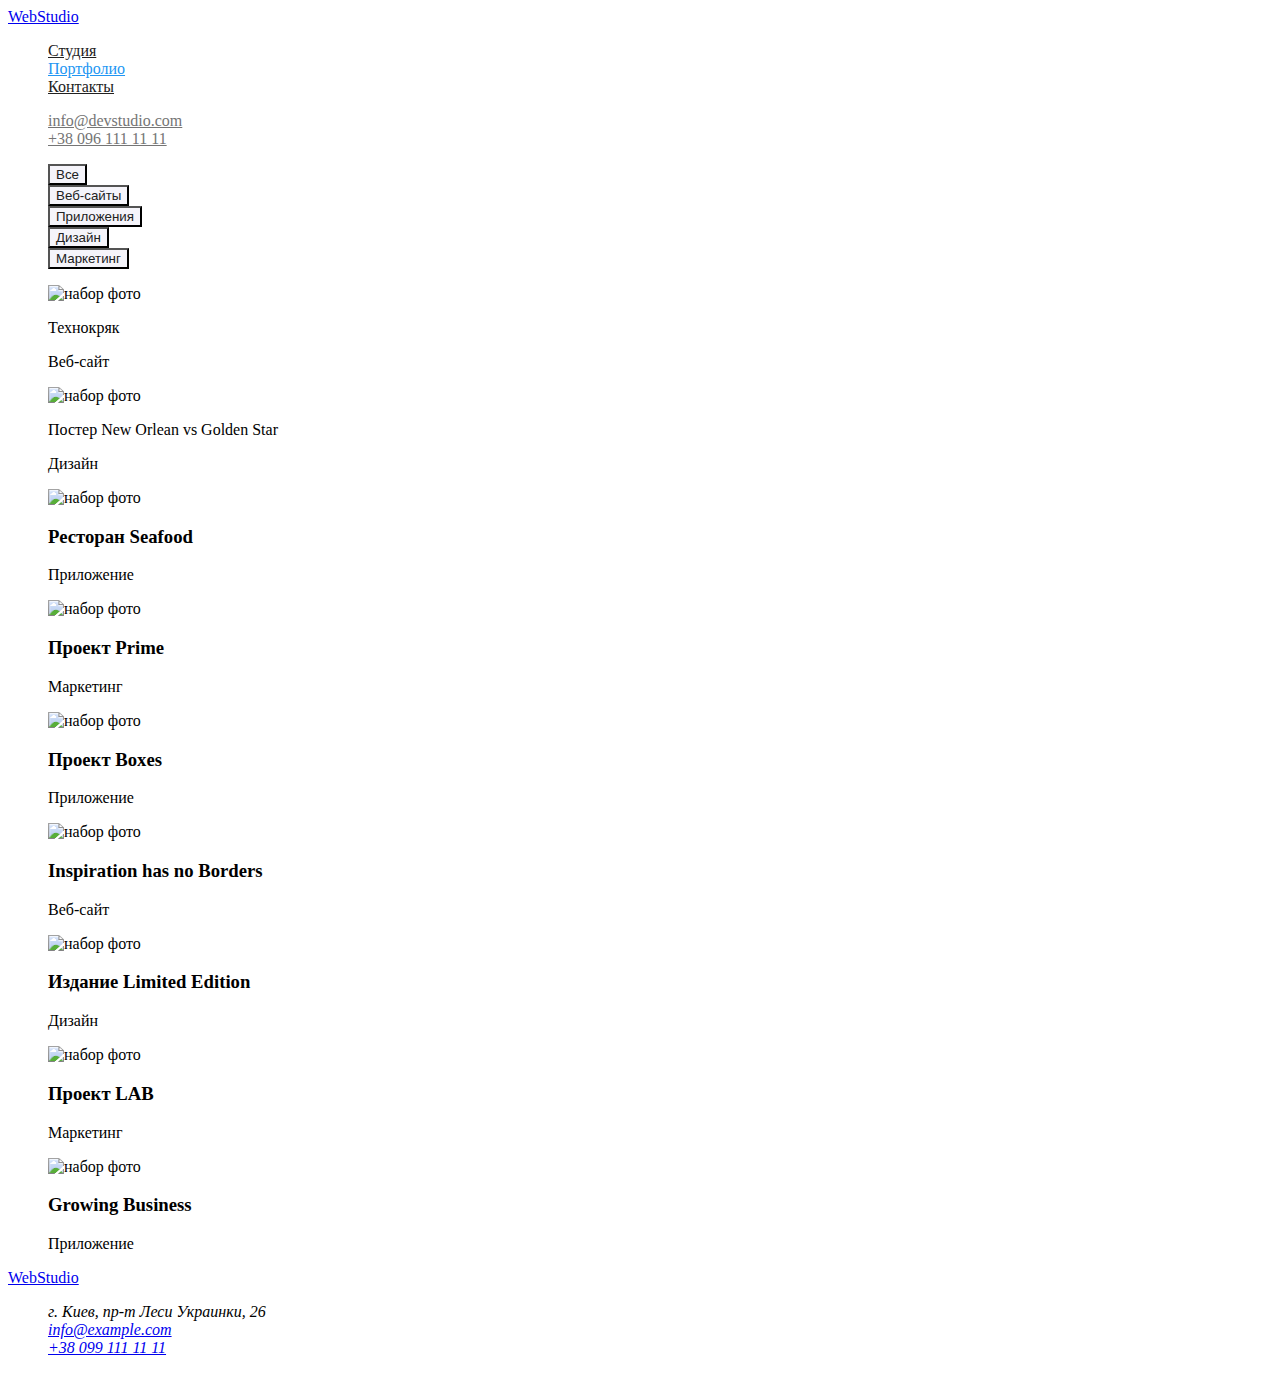
==== portfolio.html @ fee11b8a "button" ====
<!DOCTYPE html>
<html lang="ru">
  <head>
    <meta charset="UTF-8" />
    <meta http-equiv="X-UA-Compatible" content="IE=edge" />
    <meta name="viewport" content="width=device-width, initial-scale=1.0" />
    <title>Портфолио</title>
    <link rel="stylesheet" href="./css/styles.css" />
  </head>
  <body>
    <header>
      <!--top line-->
      <nav>
        <a href="WebStudio">WebStudio</a>
        <ul class="site-nav list">
          <li><a href="./index.html">Студия</a></li>
          <li><a href="./portfolio.html" class="list current">Портфолио</a></li>
          <li><a href="Контакты">Контакты</a></li>
        </ul>
      </nav>
      <ul class="contact header list">
        <li><a href="mailto:info@devstudio.com">info@devstudio.com</a></li>
        <li><a href="tel:+380961111111">+38 096 111 11 11</a></li>
      </ul>
    </header>
    <main>
      <section>
        <ul>
          <li><button type="button" class="button-secondary">Все</button></li>
          <li><button type="button" class="button-secondary">Веб-сайты</button></li>
          <li><button type="button" class="button-secondary">Приложения</button></li>
          <li><button type="button" class="button-secondary">Дизайн</button></li>
          <li><button type="button" class="button-secondary">Маркетинг</button></li>
        </ul>
      </section>
      <section>
        <ul>
          <li>
            <img src="./images-portfolio/img1.jpg" alt="набор фото" width="370" />
            <p>Технокряк</p>
            <p>Веб-сайт</p>
          </li>
          <li>
            <img src="./images-portfolio/img2.jpg" alt="набор фото" width="370" />
            <p>Постер New Orlean vs Golden Star</p>
            <p>Дизайн</p>
          </li>
          <li>
            <img src="./images-portfolio/img3.jpg" alt="набор фото" width="370" />
            <h3>Ресторан Seafood</h3>
            <p>Приложение</p>
          </li>
          <li>
            <img src="./images-portfolio/img4.jpg" alt="набор фото" width="370" />
            <h3>Проект Prime</h3>
            <p>Маркетинг</p>
          </li>
          <li>
            <img src="./images-portfolio/img5.jpg" alt="набор фото" width="370" />
            <h3>Проект Boxes</h3>
            <p>Приложение</p>
          </li>
          <li>
            <img src="./images-portfolio/img6.jpg" alt="набор фото" width="370" />
            <h3>Inspiration has no Borders</h3>
            <p>Веб-сайт</p>
          </li>
          <li>
            <img src="./images-portfolio/img7.jpg" alt="набор фото" width="370" />
            <h3>Издание Limited Edition</h3>
            <p>Дизайн</p>
          </li>
          <li>
            <img src="./images-portfolio/img8.jpg" alt="набор фото" width="370" />
            <h3>Проект LAB</h3>
            <p>Маркетинг</p>
          </li>
          <li>
            <img src="./images-portfolio/img9.jpg" alt="набор фото" width="370" />
            <h3>Growing Business</h3>
            <p>Приложение</p>
          </li>
        </ul>
      </section>
    </main>

    <footer>
      <a href="WebStudio">WebStudio</a>
      <address>
        <ul>
          <li>
            <a href="https://goo.gl/maps/3AmRDvBGY3bwbW92A" target="_blank"></a> г. Киев, пр-т Леси
            Украинки, 26
            <br />
          </li>
          <li><a href="mailto:info@example.com">info@example.com</a><br /></li>
          <li><a href="tel:+380991111111">+38 099 111 11 11</a></li>
        </ul>
      </address>
    </footer>
  </body>
</html>
---- css/styles.css ----
:root {
  --title-text-color: #212121;
  --text-color: #757575;
  --accent-color: #2196f3;
  --background-color: #ffffff;
  --button-bg-color: #f5f4fa;
}

body {
  background-color: var(--background-color);
}
ul {
  list-style: none;
}
.site-nav a {
  color: var(--title-text-color);
}
.site-nav .list.current {
  color: var(--accent-color);
}

.site-nav a:hover,
.site-nav a:focus {
  color: var(--accent-color);
}
.contact a {
  color: var(--text-color);
}
.contact a:hover,
.contact a:focus {
  color: var(--accent-color);
}
.section title {
  color: var(--title-text-color);
}
.hero-title {
  color: #ffffff;
}
.feature-desc {
  color: var(--text-color);
}
.do-section-title,
.team-section-title {
  color: var(--title-text-color);
}

.button-primary {
  background-color: var(--accent-color);
  color: var(--background-color);
}

.button-secondary {
  background-color: var(--button-bg-color);
  color: var(--title-text-color);
}
.button-primary:hover,
.button-primary:focus {
  background-color: var(--accent-color);
  color: var(--background-color);
}
.button-secondary:hover,
.button-secondary:focus {
  background-color: var(--accent-color);
  color: var(--background-color);
}
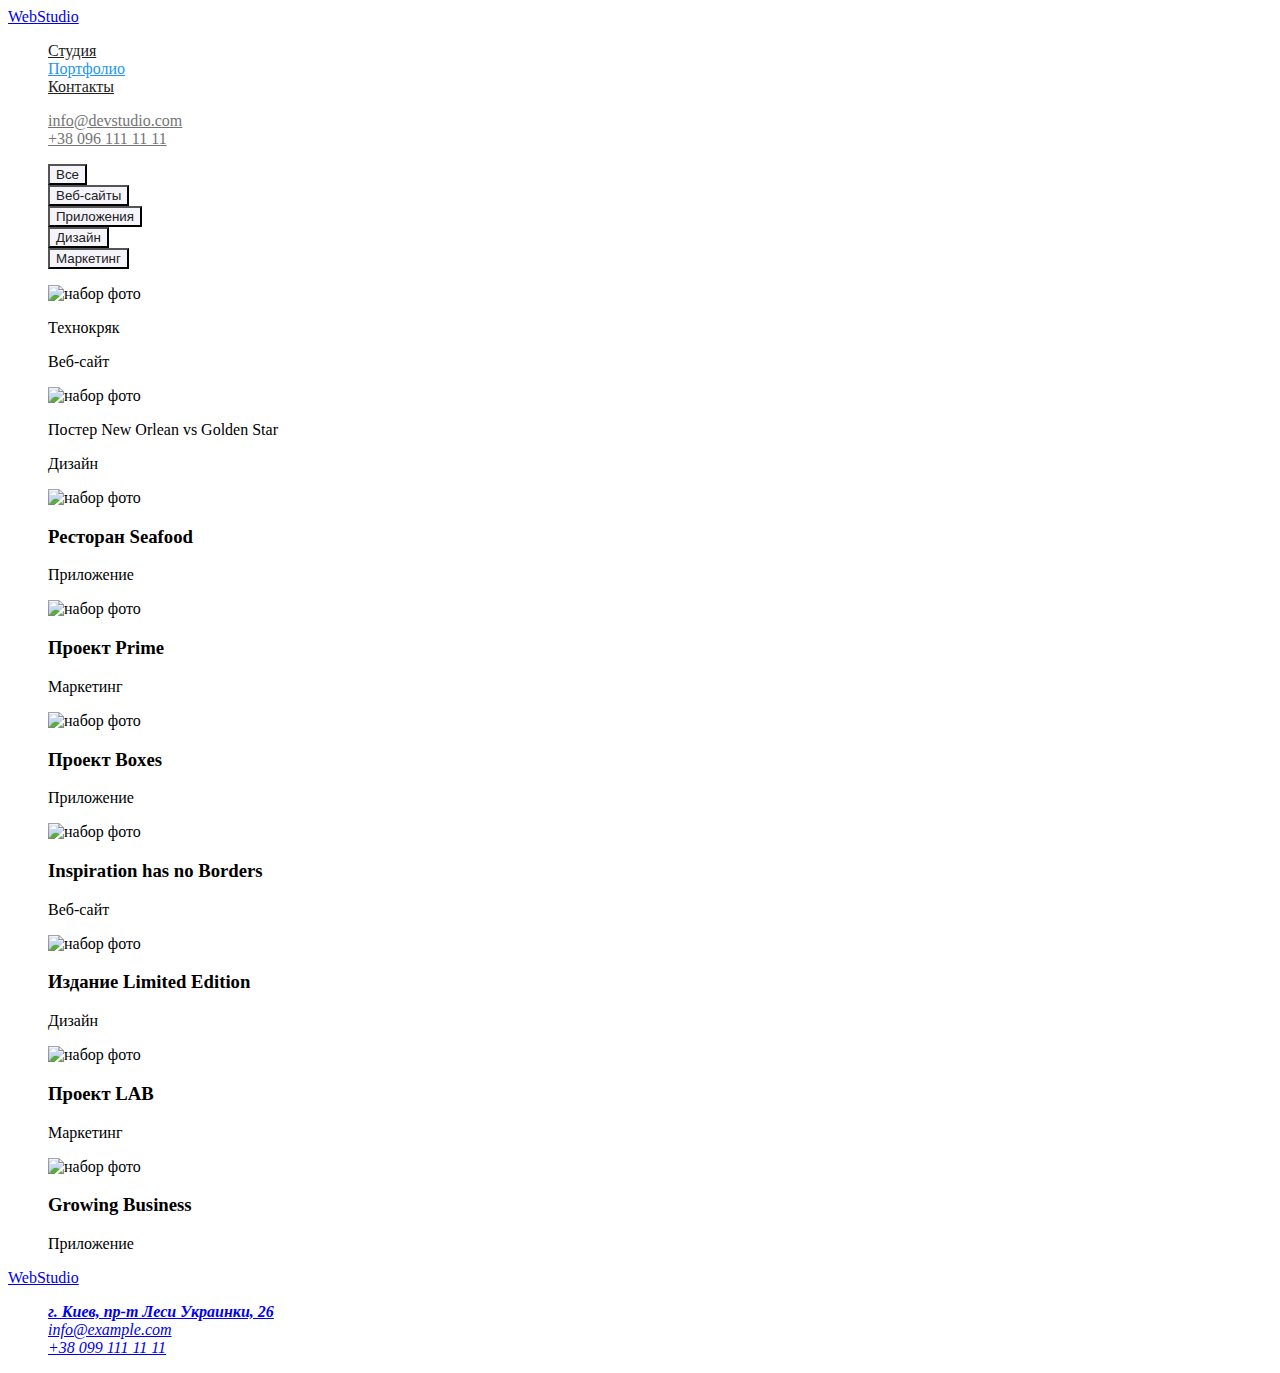
==== commit 91d63978: "footer-link" ====
--- a/portfolio.html
+++ b/portfolio.html
@@ -89,9 +89,9 @@
       <address>
         <ul>
           <li>
-            <a href="https://goo.gl/maps/3AmRDvBGY3bwbW92A" target="_blank"></a> г. Киев, пр-т Леси
-            Украинки, 26
-            <br />
+            <a href="https://goo.gl/maps/3AmRDvBGY3bwbW92A" target="_blank"
+              ><b> г. Киев, пр-т Леси Украинки, 26</b> <br
+            /></a>
           </li>
           <li><a href="mailto:info@example.com">info@example.com</a><br /></li>
           <li><a href="tel:+380991111111">+38 099 111 11 11</a></li>
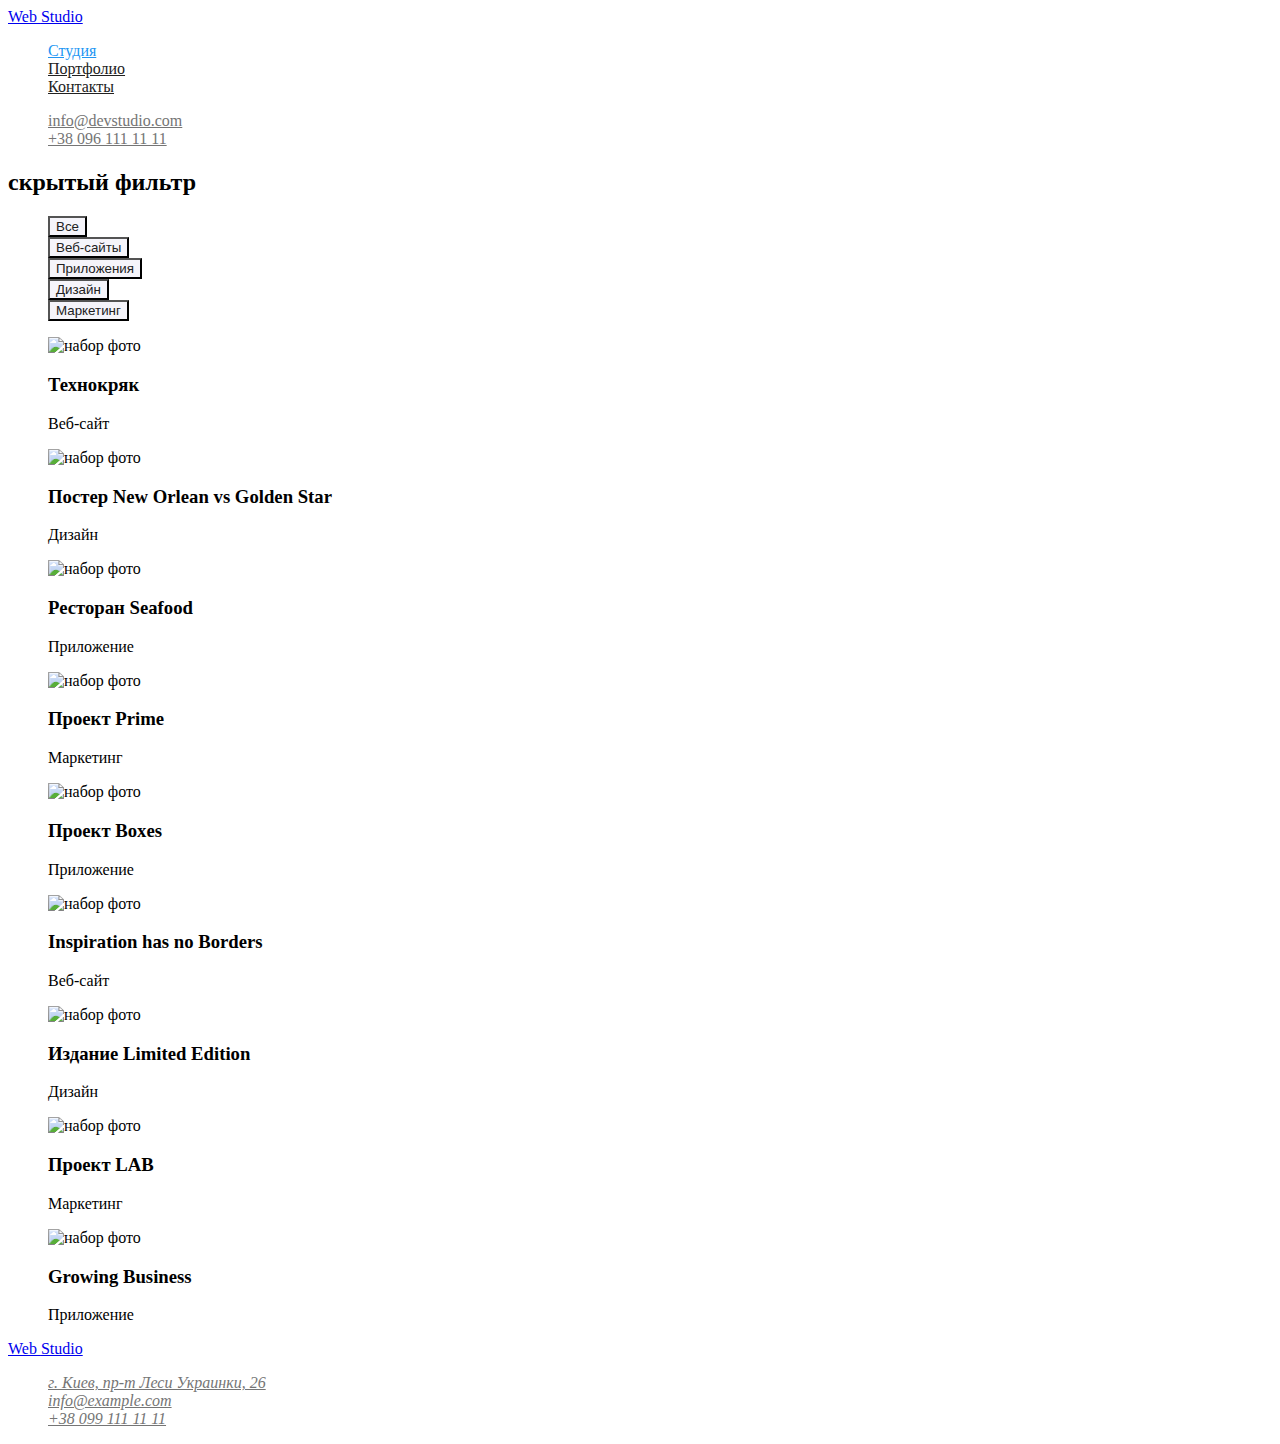
==== commit cb4989e6: "fonts" ====
--- a/portfolio.html
+++ b/portfolio.html
@@ -5,26 +5,36 @@
     <meta http-equiv="X-UA-Compatible" content="IE=edge" />
     <meta name="viewport" content="width=device-width, initial-scale=1.0" />
     <title>Портфолио</title>
+
+    <link
+      href="https://fonts.googleapis.com/css2?family=Raleway:wght@700&family=Roboto:wght@400;500;700;900&display=swap"
+      rel="stylesheet"
+    />
+
     <link rel="stylesheet" href="./css/styles.css" />
   </head>
   <body>
     <header>
       <!--top line-->
-      <nav>
-        <a href="WebStudio">WebStudio</a>
-        <ul class="site-nav list">
-          <li><a href="./index.html">Студия</a></li>
-          <li><a href="./portfolio.html" class="list current">Портфолио</a></li>
-          <li><a href="Контакты">Контакты</a></li>
+      <div class="container">
+        <nav>
+          <a href="./index.html" class="logo" lang="en">Web <span>Studio</span></a>
+          <ul class="site-nav list">
+            <li><a href="./index.html" class="list current">Студия</a></li>
+            <li><a href="./portfolio.html">Портфолио</a></li>
+            <li><a href="Контакты">Контакты</a></li>
+          </ul>
+        </nav>
+        <ul class="contact-list">
+          <li><a href="mailto:info@devstudio.com">info@devstudio.com</a></li>
+          <li><a href="tel:+380961111111">+38 096 111 11 11</a></li>
         </ul>
-      </nav>
-      <ul class="contact header list">
-        <li><a href="mailto:info@devstudio.com">info@devstudio.com</a></li>
-        <li><a href="tel:+380961111111">+38 096 111 11 11</a></li>
-      </ul>
+      </div>
     </header>
     <main>
+      <h1></h1>
       <section>
+        <h2>скрытый фильтр</h2>
         <ul>
           <li><button type="button" class="button-secondary">Все</button></li>
           <li><button type="button" class="button-secondary">Веб-сайты</button></li>
@@ -37,12 +47,12 @@
         <ul>
           <li>
             <img src="./images-portfolio/img1.jpg" alt="набор фото" width="370" />
-            <p>Технокряк</p>
+            <h3>Технокряк</h3>
             <p>Веб-сайт</p>
           </li>
           <li>
             <img src="./images-portfolio/img2.jpg" alt="набор фото" width="370" />
-            <p>Постер New Orlean vs Golden Star</p>
+            <h3>Постер New Orlean vs Golden Star</h3>
             <p>Дизайн</p>
           </li>
           <li>
@@ -85,12 +95,12 @@
     </main>
 
     <footer>
-      <a href="WebStudio">WebStudio</a>
+      <a href="./index.html" class="logo" lang="en">Web <span>Studio</span></a>
       <address>
-        <ul>
+        <ul class="contact-list">
           <li>
             <a href="https://goo.gl/maps/3AmRDvBGY3bwbW92A" target="_blank"
-              ><b> г. Киев, пр-т Леси Украинки, 26</b> <br
+              >г. Киев, пр-т Леси Украинки, 26<br
             /></a>
           </li>
           <li><a href="mailto:info@example.com">info@example.com</a><br /></li>
--- a/css/styles.css
+++ b/css/styles.css
@@ -9,12 +9,15 @@
 body {
   background-color: var(--background-color);
 }
+
 ul {
   list-style: none;
 }
+
 .site-nav a {
   color: var(--title-text-color);
 }
+
 .site-nav .list.current {
   color: var(--accent-color);
 }
@@ -23,11 +26,11 @@
 .site-nav a:focus {
   color: var(--accent-color);
 }
-.contact a {
+.contact-list a {
   color: var(--text-color);
 }
-.contact a:hover,
-.contact a:focus {
+.contact-list a:hover,
+.contact-list a:focus {
   color: var(--accent-color);
 }
 .section title {
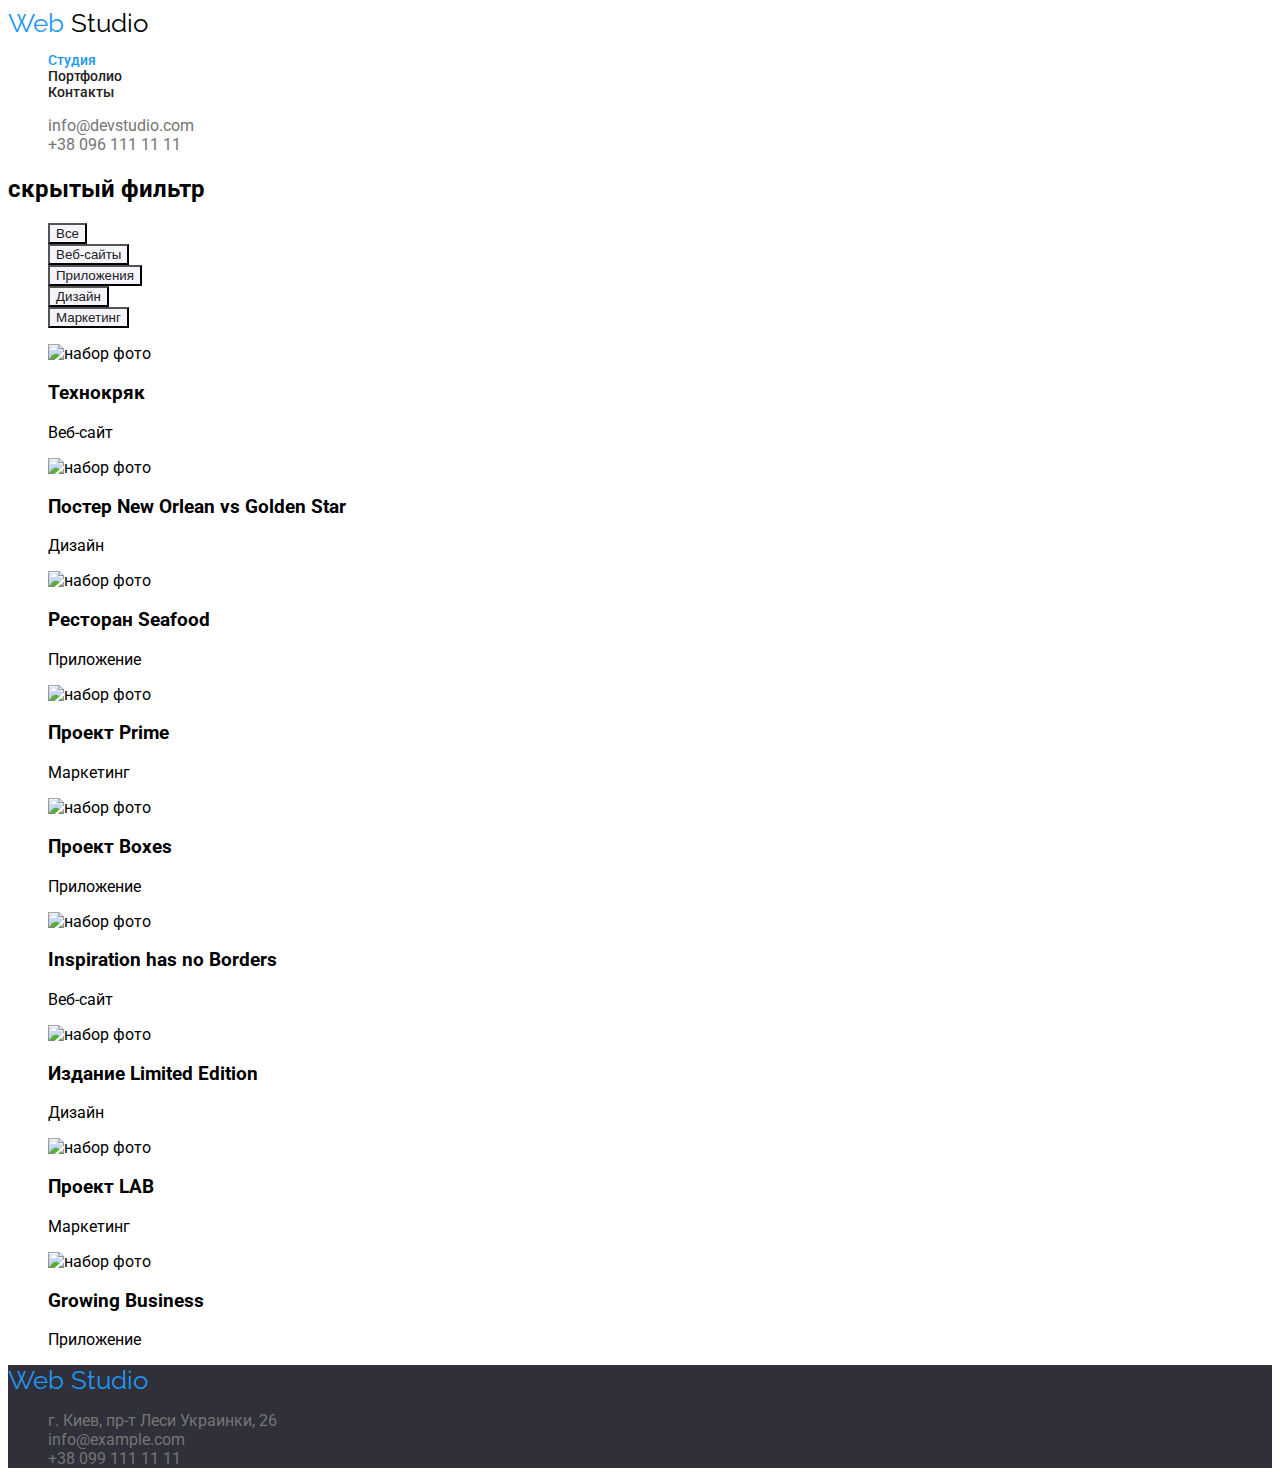
==== commit 74f6277c: "font" ====
--- a/portfolio.html
+++ b/portfolio.html
@@ -18,7 +18,7 @@
       <!--top line-->
       <div class="container">
         <nav>
-          <a href="./index.html" class="logo" lang="en">Web <span>Studio</span></a>
+          <a href="./index.html" class="logo" lang="en">Web <span class="logo-two">Studio</span></a>
           <ul class="site-nav list">
             <li><a href="./index.html" class="list current">Студия</a></li>
             <li><a href="./portfolio.html">Портфолио</a></li>
@@ -95,18 +95,20 @@
     </main>
 
     <footer>
-      <a href="./index.html" class="logo" lang="en">Web <span>Studio</span></a>
-      <address>
-        <ul class="contact-list">
-          <li>
-            <a href="https://goo.gl/maps/3AmRDvBGY3bwbW92A" target="_blank"
-              >г. Киев, пр-т Леси Украинки, 26<br
-            /></a>
-          </li>
-          <li><a href="mailto:info@example.com">info@example.com</a><br /></li>
-          <li><a href="tel:+380991111111">+38 099 111 11 11</a></li>
-        </ul>
-      </address>
+      <section class="footer">
+        <a href="./index.html" class="logo" lang="en">Web <span>Studio</span></a>
+        <address>
+          <ul class="contact-list">
+            <li>
+              <a href="https://goo.gl/maps/3AmRDvBGY3bwbW92A" target="_blank"
+                >г. Киев, пр-т Леси Украинки, 26<br
+              /></a>
+            </li>
+            <li><a href="mailto:info@example.com">info@example.com</a><br /></li>
+            <li><a href="tel:+380991111111">+38 099 111 11 11</a></li>
+          </ul>
+        </address>
+      </section>
     </footer>
   </body>
 </html>
--- a/css/styles.css
+++ b/css/styles.css
@@ -8,8 +8,12 @@
 
 body {
   background-color: var(--background-color);
+  font-family: Roboto, sans-serif;
 }
-
+a {
+  text-decoration: none;
+  font-style: normal;
+}
 ul {
   list-style: none;
 }
@@ -50,19 +54,67 @@
 .button-primary {
   background-color: var(--accent-color);
   color: var(--background-color);
+  cursor: pointer;
 }
 
 .button-secondary {
   background-color: var(--button-bg-color);
   color: var(--title-text-color);
+  cursor: pointer;
 }
 .button-primary:hover,
 .button-primary:focus {
   background-color: var(--accent-color);
   color: var(--background-color);
+  cursor: pointer;
 }
 .button-secondary:hover,
 .button-secondary:focus {
   background-color: var(--accent-color);
   color: var(--background-color);
+  cursor: pointer;
 }
+.logo {
+  font-family: Raleway;
+  font-size: 26px;
+  color: #2196f3;
+}
+.logo-two {
+  font-family: Raleway;
+  font-size: 26px;
+  color: #000000;
+}
+.site-nav {
+  font-weight: 500;
+  font-size: 14px;
+}
+.hero-title {
+  font-weight: 900;
+  font-size: 44px;
+}
+.section-title {
+  font-weight: 700;
+  font-size: 14px;
+}
+.feature-desc {
+  font-weight: 400;
+  font-size: 14px;
+}
+.do-section-title .team-section-title {
+  font-size: 700;
+  font-size: 36px;
+}
+.team-name {
+  font-weight: 500;
+  font-size: 16px;
+}
+.team-prof {
+  font-weight: 400;
+  font-size: 16px;
+}
+.hero {
+  background-color: #2f303a;
+}
+.footer {
+  background: #2f303a;
+}
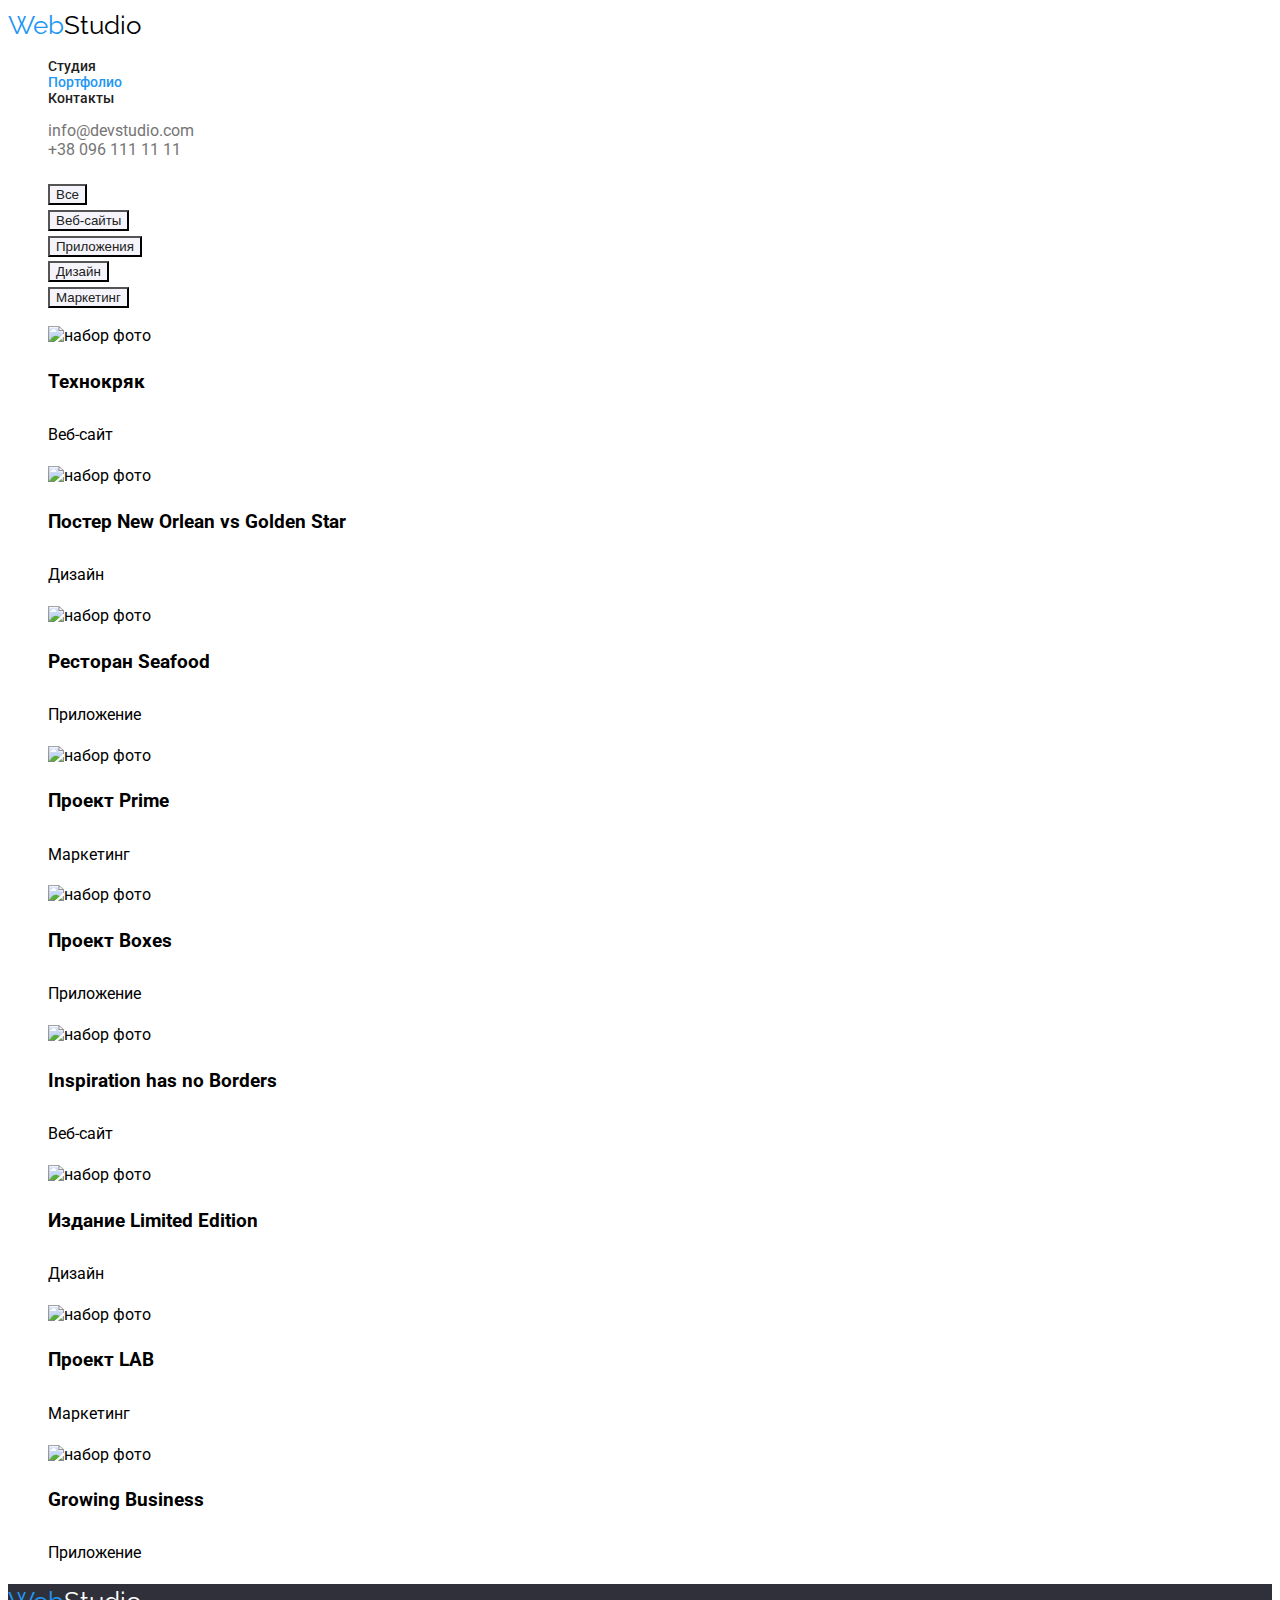
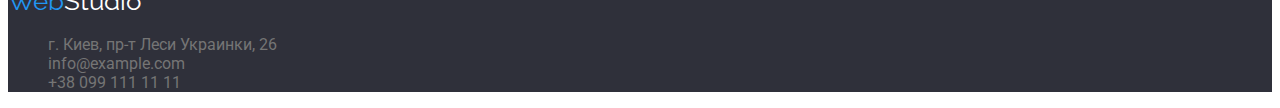
==== commit 1aaa9517: "end" ====
--- a/portfolio.html
+++ b/portfolio.html
@@ -5,7 +5,6 @@
     <meta http-equiv="X-UA-Compatible" content="IE=edge" />
     <meta name="viewport" content="width=device-width, initial-scale=1.0" />
     <title>Портфолио</title>
-
     <link
       href="https://fonts.googleapis.com/css2?family=Raleway:wght@700&family=Roboto:wght@400;500;700;900&display=swap"
       rel="stylesheet"
@@ -18,10 +17,12 @@
       <!--top line-->
       <div class="container">
         <nav>
-          <a href="./index.html" class="logo" lang="en">Web <span class="logo-two">Studio</span></a>
-          <ul class="site-nav list">
-            <li><a href="./index.html" class="list current">Студия</a></li>
-            <li><a href="./portfolio.html">Портфолио</a></li>
+          <a href="./index.html" class="logo text" lang="en"
+            >Web<span class="logo-two">Studio</span></a
+          >
+          <ul class="site-nav">
+            <li><a href="./index.html">Студия</a></li>
+            <li><a href="./portfolio.html" class="list current">Портфолио</a></li>
             <li><a href="Контакты">Контакты</a></li>
           </ul>
         </nav>
@@ -34,8 +35,8 @@
     <main>
       <h1></h1>
       <section>
-        <h2>скрытый фильтр</h2>
-        <ul>
+        <h2></h2>
+        <ul class="btn-text">
           <li><button type="button" class="button-secondary">Все</button></li>
           <li><button type="button" class="button-secondary">Веб-сайты</button></li>
           <li><button type="button" class="button-secondary">Приложения</button></li>
@@ -47,48 +48,48 @@
         <ul>
           <li>
             <img src="./images-portfolio/img1.jpg" alt="набор фото" width="370" />
-            <h3>Технокряк</h3>
-            <p>Веб-сайт</p>
+            <h3 class="portf-section-title">Технокряк</h3>
+            <p class="portf-decs">Веб-сайт</p>
           </li>
           <li>
             <img src="./images-portfolio/img2.jpg" alt="набор фото" width="370" />
-            <h3>Постер New Orlean vs Golden Star</h3>
-            <p>Дизайн</p>
+            <h3 class="portf-section-title">Постер New Orlean vs Golden Star</h3>
+            <p class="portf-decs">Дизайн</p>
           </li>
           <li>
             <img src="./images-portfolio/img3.jpg" alt="набор фото" width="370" />
-            <h3>Ресторан Seafood</h3>
-            <p>Приложение</p>
+            <h3 class="portf-section-title">Ресторан Seafood</h3>
+            <p class="portf-decs">Приложение</p>
           </li>
           <li>
             <img src="./images-portfolio/img4.jpg" alt="набор фото" width="370" />
-            <h3>Проект Prime</h3>
-            <p>Маркетинг</p>
+            <h3 class="portf-section-title">Проект Prime</h3>
+            <p class="portf-decs">Маркетинг</p>
           </li>
           <li>
             <img src="./images-portfolio/img5.jpg" alt="набор фото" width="370" />
-            <h3>Проект Boxes</h3>
-            <p>Приложение</p>
+            <h3 class="portf-section-title">Проект Boxes</h3>
+            <p class="portf-decs">Приложение</p>
           </li>
           <li>
             <img src="./images-portfolio/img6.jpg" alt="набор фото" width="370" />
-            <h3>Inspiration has no Borders</h3>
-            <p>Веб-сайт</p>
+            <h3 class="portf-section-title">Inspiration has no Borders</h3>
+            <p class="portf-decs">Веб-сайт</p>
           </li>
           <li>
             <img src="./images-portfolio/img7.jpg" alt="набор фото" width="370" />
-            <h3>Издание Limited Edition</h3>
-            <p>Дизайн</p>
+            <h3 class="portf-section-title">Издание Limited Edition</h3>
+            <p class="portf-decs">Дизайн</p>
           </li>
           <li>
             <img src="./images-portfolio/img8.jpg" alt="набор фото" width="370" />
-            <h3>Проект LAB</h3>
-            <p>Маркетинг</p>
+            <h3 class="portf-section-title">Проект LAB</h3>
+            <p class="portf-decs">Маркетинг</p>
           </li>
           <li>
             <img src="./images-portfolio/img9.jpg" alt="набор фото" width="370" />
-            <h3>Growing Business</h3>
-            <p>Приложение</p>
+            <h3 class="portf-section-title">Growing Business</h3>
+            <p class="portf-decs">Приложение</p>
           </li>
         </ul>
       </section>
@@ -96,7 +97,9 @@
 
     <footer>
       <section class="footer">
-        <a href="./index.html" class="logo" lang="en">Web <span>Studio</span></a>
+        <a href="./index.html" class="logo text" lang="en"
+          >Web<span class="logo-three">Studio</span></a
+        >
         <address>
           <ul class="contact-list">
             <li>
--- a/css/styles.css
+++ b/css/styles.css
@@ -8,7 +8,7 @@
 
 body {
   background-color: var(--background-color);
-  font-family: Roboto, sans-serif;
+  font-family: 'Roboto', sans-serif;
 }
 a {
   text-decoration: none;
@@ -17,7 +17,9 @@
 ul {
   list-style: none;
 }
-
+.site-nav .contact-list {
+  line-height: 1.17;
+}
 .site-nav a {
   color: var(--title-text-color);
 }
@@ -30,6 +32,9 @@
 .site-nav a:focus {
   color: var(--accent-color);
 }
+.contact-list {
+  line-height: 1.17;
+}
 .contact-list a {
   color: var(--text-color);
 }
@@ -39,22 +44,29 @@
 }
 .section title {
   color: var(--title-text-color);
+  line-height: 1.17;
 }
 .hero-title {
   color: #ffffff;
+  line-height: 1.36;
 }
 .feature-desc {
   color: var(--text-color);
+  line-height: 1.17;
 }
 .do-section-title,
 .team-section-title {
   color: var(--title-text-color);
+  line-height: 1.17;
 }
-
+.team-section {
+  background-color: var(--button-bg-color);
+}
 .button-primary {
   background-color: var(--accent-color);
   color: var(--background-color);
   cursor: pointer;
+  line-height: 1.8;
 }
 
 .button-secondary {
@@ -74,16 +86,26 @@
   color: var(--background-color);
   cursor: pointer;
 }
+.btn-text {
+  line-height: 1.62;
+}
 .logo {
-  font-family: Raleway;
+  font-family: 'Raleway', sans-serif;
   font-size: 26px;
   color: #2196f3;
 }
 .logo-two {
-  font-family: Raleway;
+  font-family: 'Raleway', sans-serif;
   font-size: 26px;
   color: #000000;
 }
+.logo-three {
+  color: var(--background-color);
+}
+.logo.text {
+  line-height: 1.38;
+}
+
 .site-nav {
   font-weight: 500;
   font-size: 14px;
@@ -107,14 +129,22 @@
 .team-name {
   font-weight: 500;
   font-size: 16px;
+  line-height: 1.17;
 }
 .team-prof {
   font-weight: 400;
   font-size: 16px;
+  line-height: 1.17;
 }
 .hero {
   background-color: #2f303a;
 }
+.portf-section-title {
+  line-height: 2;
+}
+.portf-decs {
+  line-height: 1.87;
+}
 .footer {
   background: #2f303a;
 }
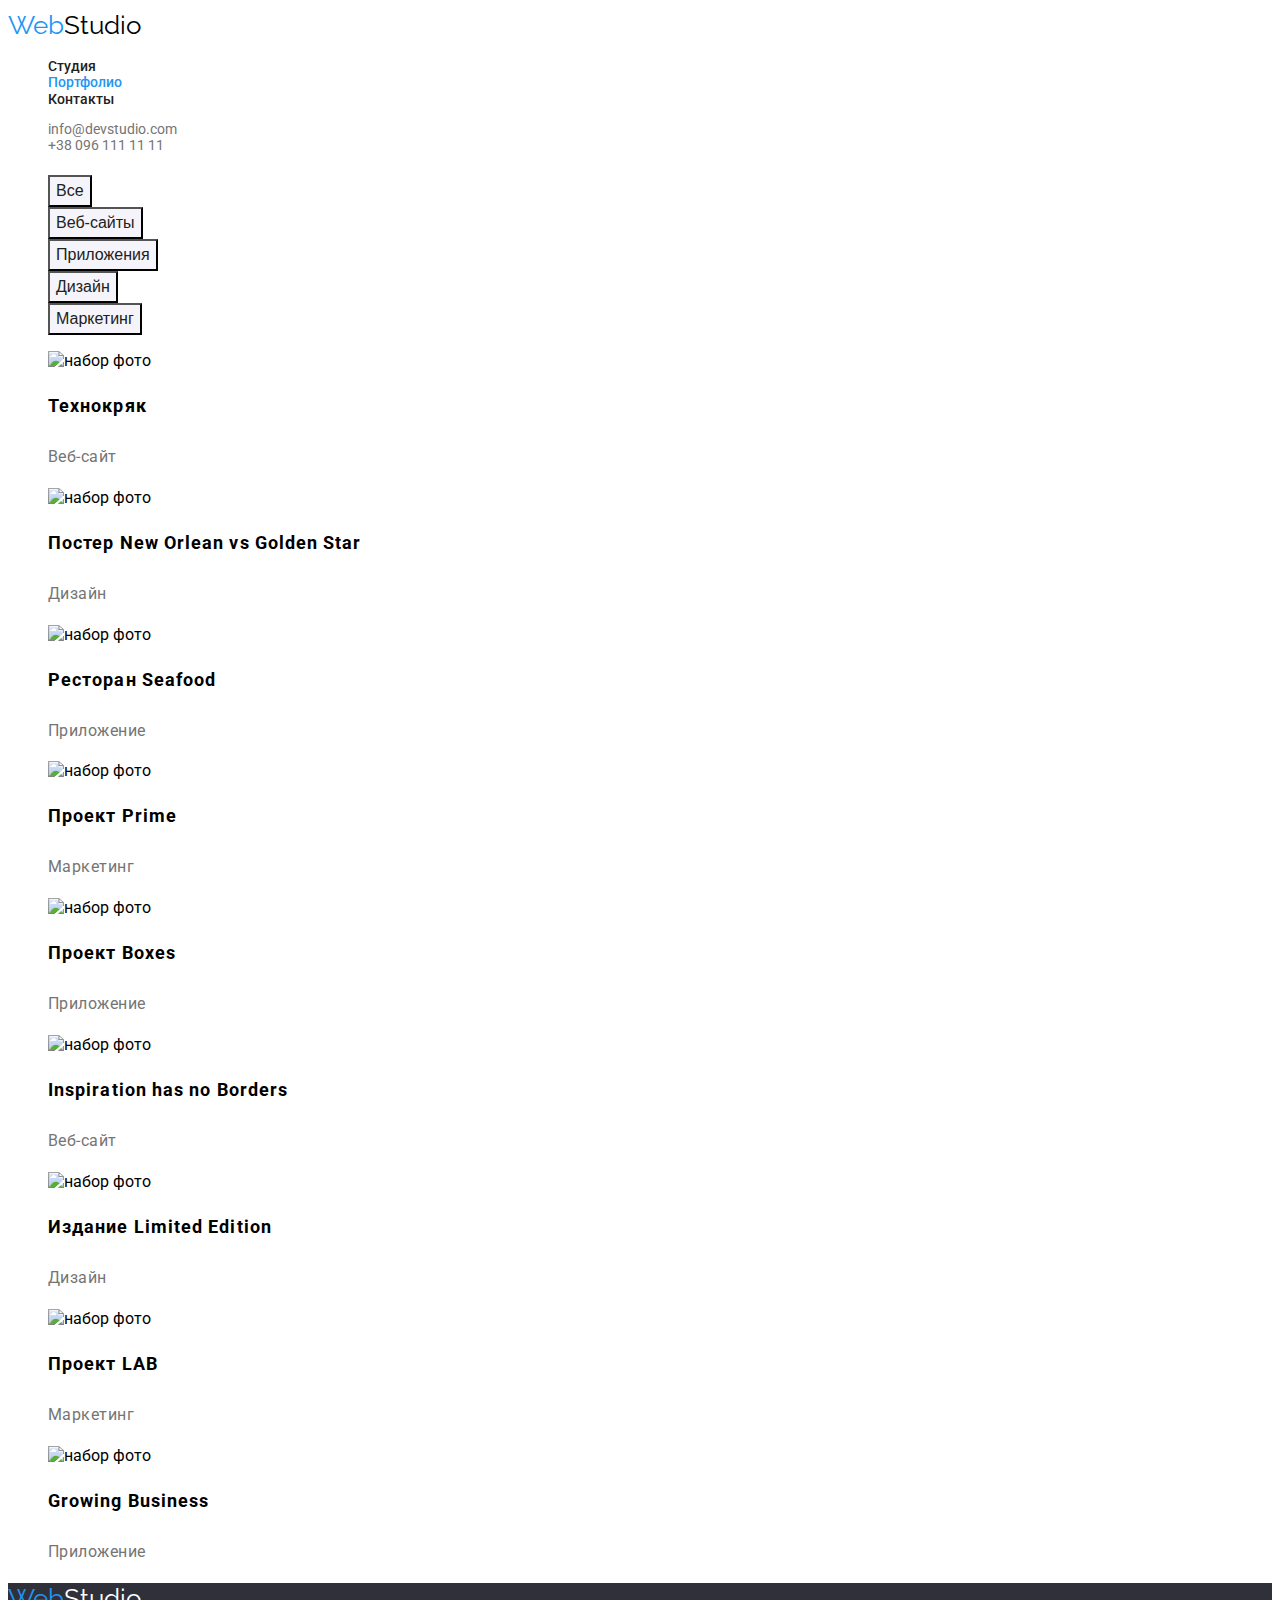
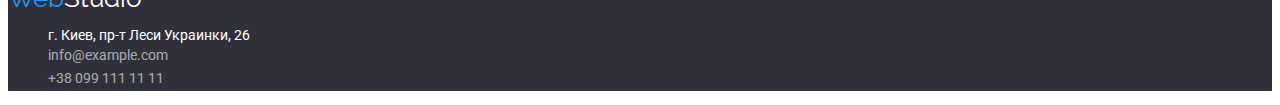
==== commit 081bc46e: "19-30" ====
--- a/portfolio.html
+++ b/portfolio.html
@@ -97,18 +97,18 @@
 
     <footer>
       <section class="footer">
-        <a href="./index.html" class="logo text" lang="en"
+        <a href="./index.html" class="logo text logo-txt-foot" lang="en"
           >Web<span class="logo-three">Studio</span></a
         >
         <address>
           <ul class="contact-list">
             <li>
-              <a href="https://goo.gl/maps/3AmRDvBGY3bwbW92A" target="_blank"
+              <a class="footer-k" href="https://goo.gl/maps/3AmRDvBGY3bwbW92A" target="_blank"
                 >г. Киев, пр-т Леси Украинки, 26<br
               /></a>
             </li>
-            <li><a href="mailto:info@example.com">info@example.com</a><br /></li>
-            <li><a href="tel:+380991111111">+38 099 111 11 11</a></li>
+            <li><a class="footer-a" href="mailto:info@example.com">info@example.com</a><br /></li>
+            <li><a class="footer-a" href="tel:+380991111111">+38 099 111 11 11</a></li>
           </ul>
         </address>
       </section>
--- a/css/styles.css
+++ b/css/styles.css
@@ -14,11 +14,14 @@
   text-decoration: none;
   font-style: normal;
 }
+
 ul {
   list-style: none;
 }
-.site-nav .contact-list {
+.site-nav,
+.contact-list {
   line-height: 1.17;
+  font-size: 14px;
 }
 .site-nav a {
   color: var(--title-text-color);
@@ -32,9 +35,7 @@
 .site-nav a:focus {
   color: var(--accent-color);
 }
-.contact-list {
-  line-height: 1.17;
-}
+
 .contact-list a {
   color: var(--text-color);
 }
@@ -42,13 +43,15 @@
 .contact-list a:focus {
   color: var(--accent-color);
 }
-.section title {
+.section-title {
   color: var(--title-text-color);
   line-height: 1.17;
+  text-transform: uppercase;
 }
 .hero-title {
   color: #ffffff;
   line-height: 1.36;
+  text-transform: uppercase;
 }
 .feature-desc {
   color: var(--text-color);
@@ -58,6 +61,9 @@
 .team-section-title {
   color: var(--title-text-color);
   line-height: 1.17;
+  text-align: center;
+  font-weight: 700;
+  font-size: 36px;
 }
 .team-section {
   background-color: var(--button-bg-color);
@@ -67,12 +73,17 @@
   color: var(--background-color);
   cursor: pointer;
   line-height: 1.8;
+  font-size: 16px;
+  font-weight: 700;
 }
 
 .button-secondary {
   background-color: var(--button-bg-color);
   color: var(--title-text-color);
   cursor: pointer;
+  line-height: 1.62;
+  font-size: 16px;
+  font-weight: 500;
 }
 .button-primary:hover,
 .button-primary:focus {
@@ -86,9 +97,7 @@
   color: var(--background-color);
   cursor: pointer;
 }
-.btn-text {
-  line-height: 1.62;
-}
+
 .logo {
   font-family: 'Raleway', sans-serif;
   font-size: 26px;
@@ -105,6 +114,9 @@
 .logo.text {
   line-height: 1.38;
 }
+.footer .logo-txt-foot {
+  line-height: 1.17;
+}
 
 .site-nav {
   font-weight: 500;
@@ -113,6 +125,7 @@
 .hero-title {
   font-weight: 900;
   font-size: 44px;
+  text-align: center;
 }
 .section-title {
   font-weight: 700;
@@ -122,10 +135,7 @@
   font-weight: 400;
   font-size: 14px;
 }
-.do-section-title .team-section-title {
-  font-size: 700;
-  font-size: 36px;
-}
+
 .team-name {
   font-weight: 500;
   font-size: 16px;
@@ -135,16 +145,34 @@
   font-weight: 400;
   font-size: 16px;
   line-height: 1.17;
+  color: var(--text-color);
 }
 .hero {
   background-color: #2f303a;
 }
 .portf-section-title {
   line-height: 2;
+  font-size: 18px;
+  font-weight: 700;
+  letter-spacing: 0.06em;
 }
 .portf-decs {
   line-height: 1.87;
+  color: var(--text-color);
+  font-size: 16px;
+  letter-spacing: 0.03em;
 }
 .footer {
   background: #2f303a;
 }
+.footer .footer-a {
+  color: rgba(255, 255, 255, 0.6);
+  line-height: 1.7;
+}
+.footer .footer-k {
+  color: var(--background-color);
+  line-height: 1.17;
+}
+.footer-logo {
+  line-height: 1.17;
+}
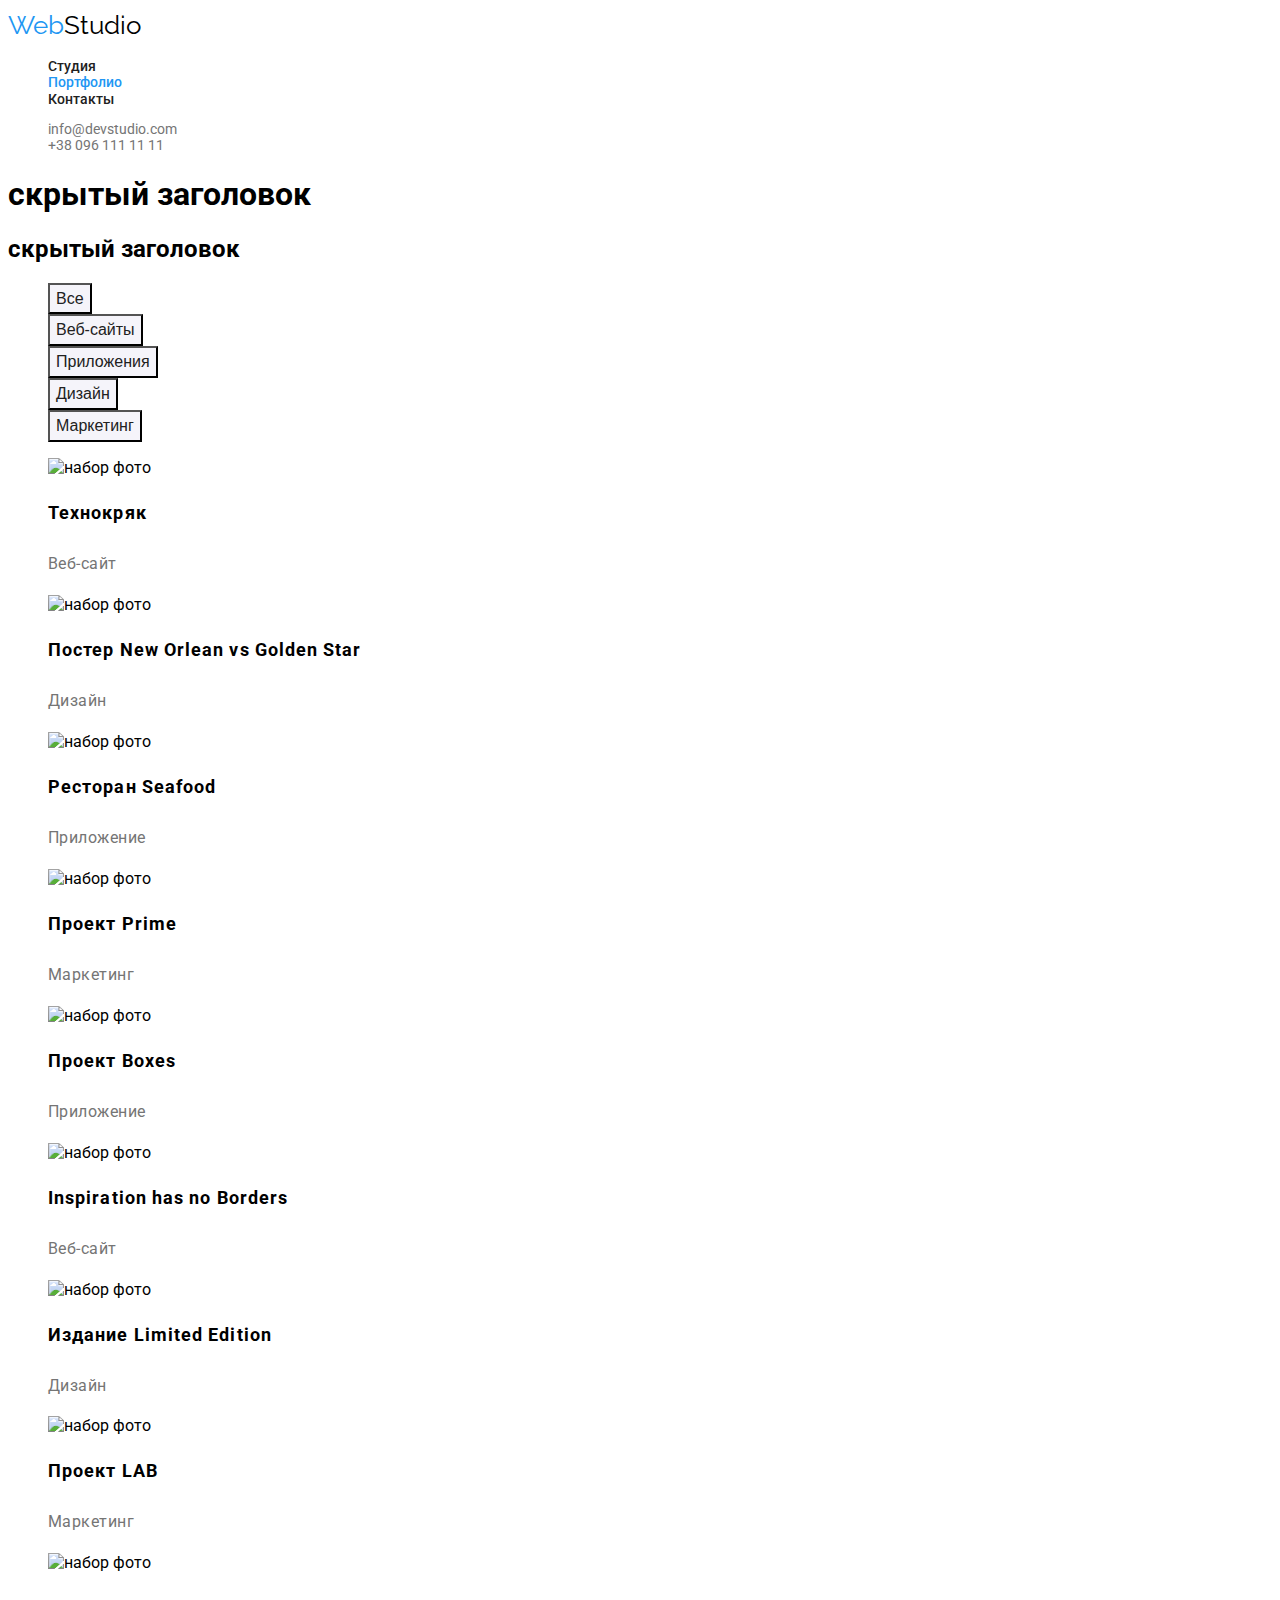
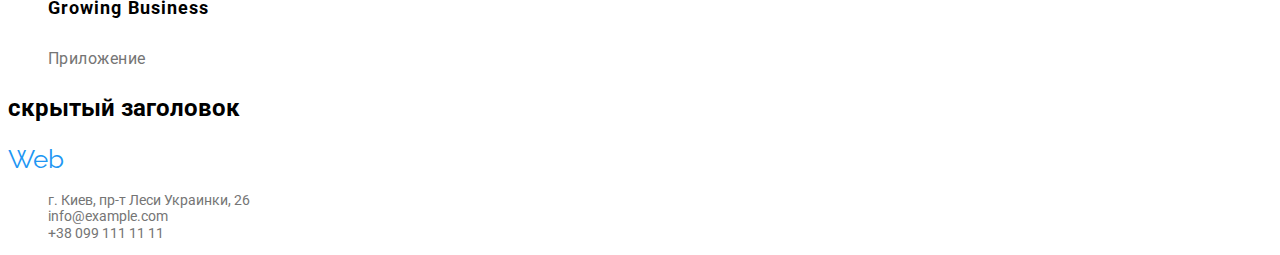
==== commit 0e60e1bf: "aftermentor" ====
--- a/portfolio.html
+++ b/portfolio.html
@@ -6,8 +6,8 @@
     <meta name="viewport" content="width=device-width, initial-scale=1.0" />
     <title>Портфолио</title>
     <link
+      rel="stylesheet"
       href="https://fonts.googleapis.com/css2?family=Raleway:wght@700&family=Roboto:wght@400;500;700;900&display=swap"
-      rel="stylesheet"
     />
 
     <link rel="stylesheet" href="./css/styles.css" />
@@ -33,9 +33,9 @@
       </div>
     </header>
     <main>
-      <h1></h1>
-      <section>
-        <h2></h2>
+      <h1>скрытый заголовок</h1>
+      <section class="filtr-btn">
+        <h2>скрытый заголовок</h2>
         <ul class="btn-text">
           <li><button type="button" class="button-secondary">Все</button></li>
           <li><button type="button" class="button-secondary">Веб-сайты</button></li>
@@ -96,7 +96,8 @@
     </main>
 
     <footer>
-      <section class="footer">
+      <section>
+        <h2>скрытый заголовок</h2>
         <a href="./index.html" class="logo text logo-txt-foot" lang="en"
           >Web<span class="logo-three">Studio</span></a
         >
